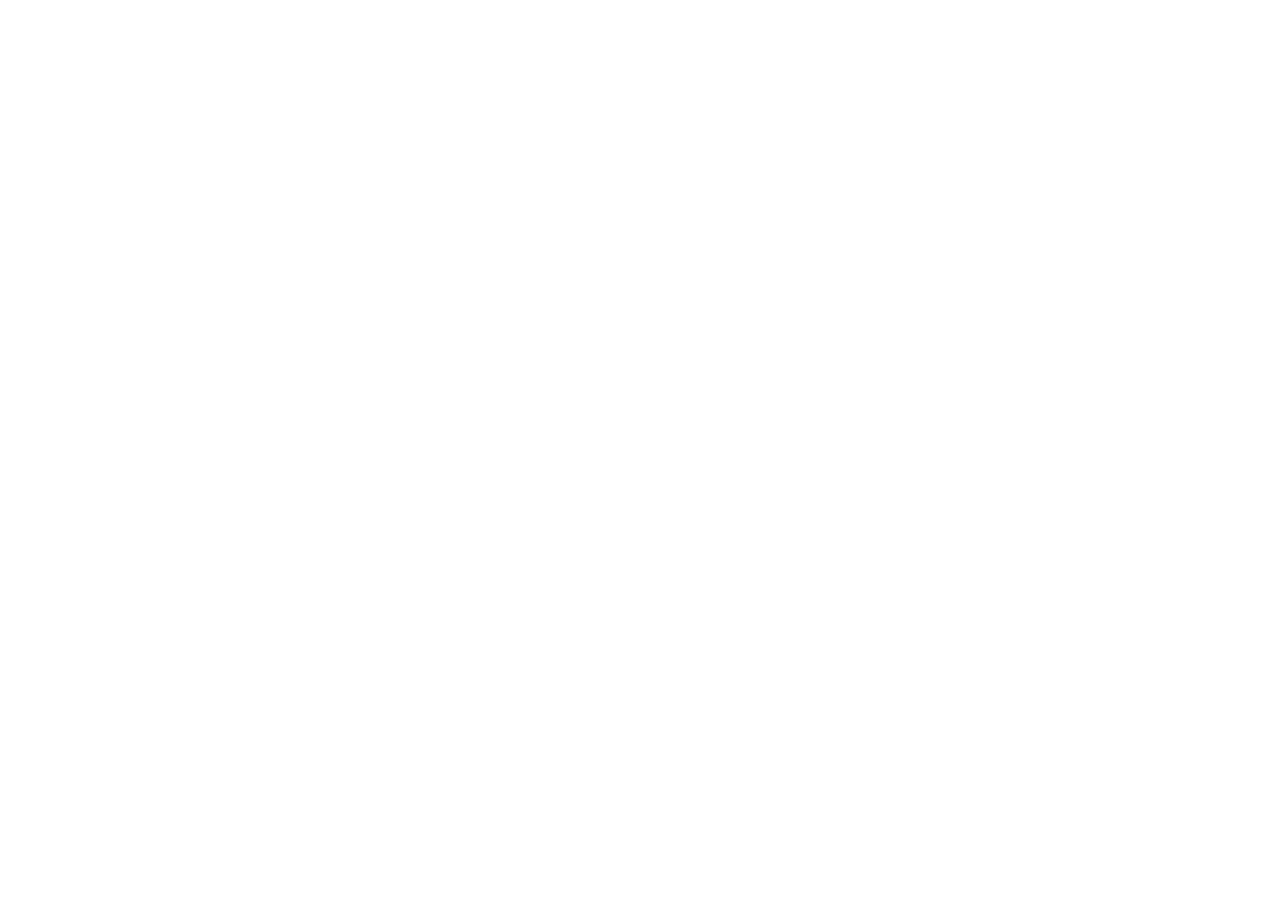
==== index.html @ 9770b4d7 "start2" ====
<!DOCTYPE html>
<html lang="en">
<head>
    <meta charset="UTF-8">
    <meta name="viewport" content="width=device-width, initial-scale=1.0">
    <title>Hjem</title>
</head>
<body>
    
</body>
</html>
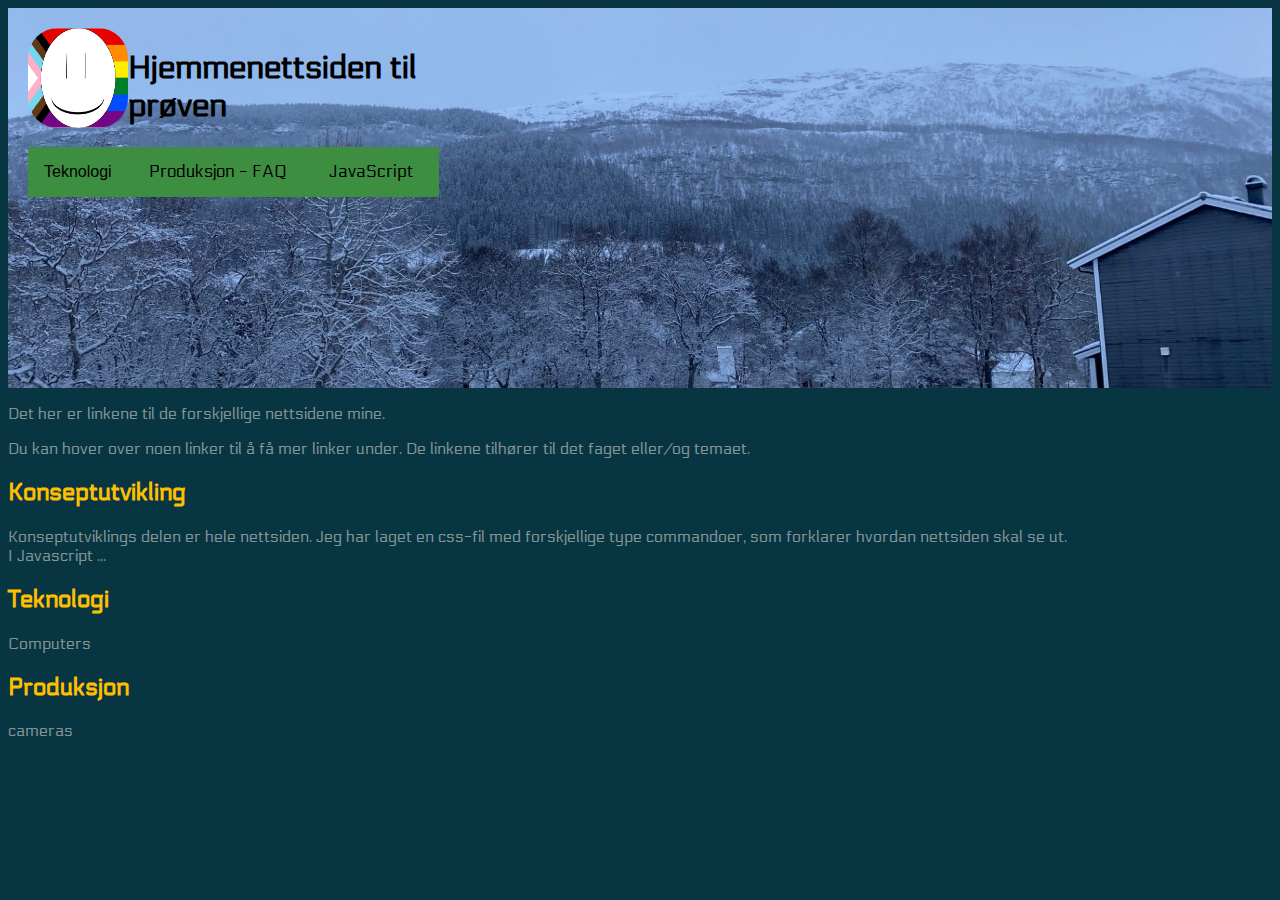
==== commit 6716c368: "too many things" ====
--- a/index.html
+++ b/index.html
@@ -4,8 +4,42 @@
     <meta charset="UTF-8">
     <meta name="viewport" content="width=device-width, initial-scale=1.0">
     <title>Hjem</title>
+    <link rel="stylesheet" href="style.css">
 </head>
 <body>
-    
+<header>
+<div id="image1">
+    <div class="container">
+        <a href="index.html"> <div class="logo">
+     <img src="bilder\Logo copy.jpg" id="img" alt="logo" width="100px" height="100px">
+    </div> </a>
+   <h1 id="h1">Hjemmenettsiden til prøven</h1>
+    <div class="topnav">
+        <div class="dropdown">
+            <button class="dropbtn">Teknologi</button>
+            <div class="dropdown-content">
+              <a href="gif.html">GIF</a>
+              <a href="hardware.html">Hardware</a>
+            </div>
+        </div>
+        <a href="produksjon.html">Produksjon - FAQ</a>
+        <a href="javascript.html">JavaScript</a>
+      </div>
+    </div> </div>
+    <p>Det her er linkene til de forskjellige nettsidene mine.</p>
+    <p>Du kan hover over noen linker til å få mer linker under. 
+        De linkene tilhører til det faget eller/og temaet.
+    </p>
+</header>
+    <h2>Konseptutvikling</h2>
+        <p>Konseptutviklings delen er hele nettsiden. 
+            Jeg har laget en css-fil med forskjellige type 
+            commandoer, som forklarer hvordan nettsiden skal se ut.
+            <br> I Javascript ...
+        </p>
+    <h2>Teknologi</h2>
+        <p>Computers</p>
+    <h2>Produksjon</h2>
+        <p>cameras</p>
 </body>
 </html>--- a/style.css
+++ b/style.css
@@ -0,0 +1,131 @@
+@import url('https://fonts.googleapis.com/css2?family=Electrolize&display=swap');
+:root {
+    --base03:    #002b36;
+    --base02:    #073642;
+    --base01:    #586e75;
+    --base00:    #657b83;
+    --base0:     #839496;
+    --base1:     #93a1a1;
+    --base2:     #073642;
+    --base3:     #002b36;
+    --yellow:    #FFBF00;
+    --orange:    #cb4b16;
+    --red:       #dc322f;
+    --magenta:   #d33682;
+    --violet:    #6c71c4;
+    --blue:      #268bd2;
+    --cyan:      #2aa198;
+    --green:     #859900;
+    --brown:    #6f4e37;
+    --orange2:  #f1cf89;
+    --blue2:    #268bd2;
+
+    --solarizedbg: var(--base02);
+    --solarizedfg: var(--base0);
+}
+body {
+    font-family: 'Electrolize', sans-serif;
+    background-color: var(--solarizedbg);
+    color: var(--solarizedfg);
+}
+.dropbtn {
+    background-color: #3e8e41;
+    color: black;
+    padding: 1rem;
+    font-size: 16px;
+    border: 5px var(--base00);
+    margin-right: 5px;
+    float: inline-block;
+  }
+.dropdown-content {
+    display: none;
+    position: absolute;
+    background-color: lightgreen;
+    min-width: 1rem;
+    box-shadow: 0px 8px 16px 0px rgba(0,0,0,0.2);
+    z-index: 1rem;
+}
+.dropdown-content a {
+    color: black;
+    padding: 1rem;
+    text-decoration: none;
+    display: block;
+    border: 5px var(--base00);
+}
+  .dropdown-content a:hover {background-color:darkgreen;}
+  .dropdown:hover .dropdown-content {display: block;}
+  .dropdown:hover .dropbtn {background-color: #3e8e41;} 
+h1, h2, h3, h4, h5, h6 {
+    color: var(--yellow);
+}
+header {
+    display: block;
+}
+li {
+    color: white;
+}
+#image1 {
+    background-image: url("bilder/UTE/mountain2.jpg");
+    min-height: 380px;
+    background-position: center;
+    background-repeat: no-repeat;
+    background-size: cover;
+    position: relative;
+}
+#image2 {
+    background-image: url("bilder/UTE/mountain.jpg");
+    min-height: 380px;
+    background-position: center;
+    background-repeat: no-repeat;
+    background-size: cover;
+    position: relative;
+}
+#image3 {
+    background-image: url(" bilder/UTE/snowy_street.jpg");
+    min-height: 380px;
+    background-position: center;
+    background-repeat: no-repeat;
+    background-size: cover;
+    position: relative;
+}
+#image4 {
+    background-image: url("bilder/UTE/28_container1.jpg");
+    min-height: 380px;
+    background-position: center;
+    background-repeat: no-repeat;
+    background-size: cover;
+    position: relative;
+}
+.container {
+    position: absolute;
+    margin: 20px;
+    width: auto;
+}
+.topnav {
+    overflow: hidden;
+    background-color: #3e8e41;
+    float:left;
+    display: flex;
+    margin-right: 10px;
+}
+.topnav a {
+    float: left;
+    color: black;
+    text-align: center;
+    padding: 14px 16px;
+    text-decoration: none;
+    font-size: 17px;
+    margin-right: 10px;
+}
+.topnav a:hover {
+    background-color:darkgreen;
+    color: black;
+}
+#h1 {
+    color: black;
+} 
+#img {
+    float: left;
+    border-radius: 30%;
+    display: flex;
+}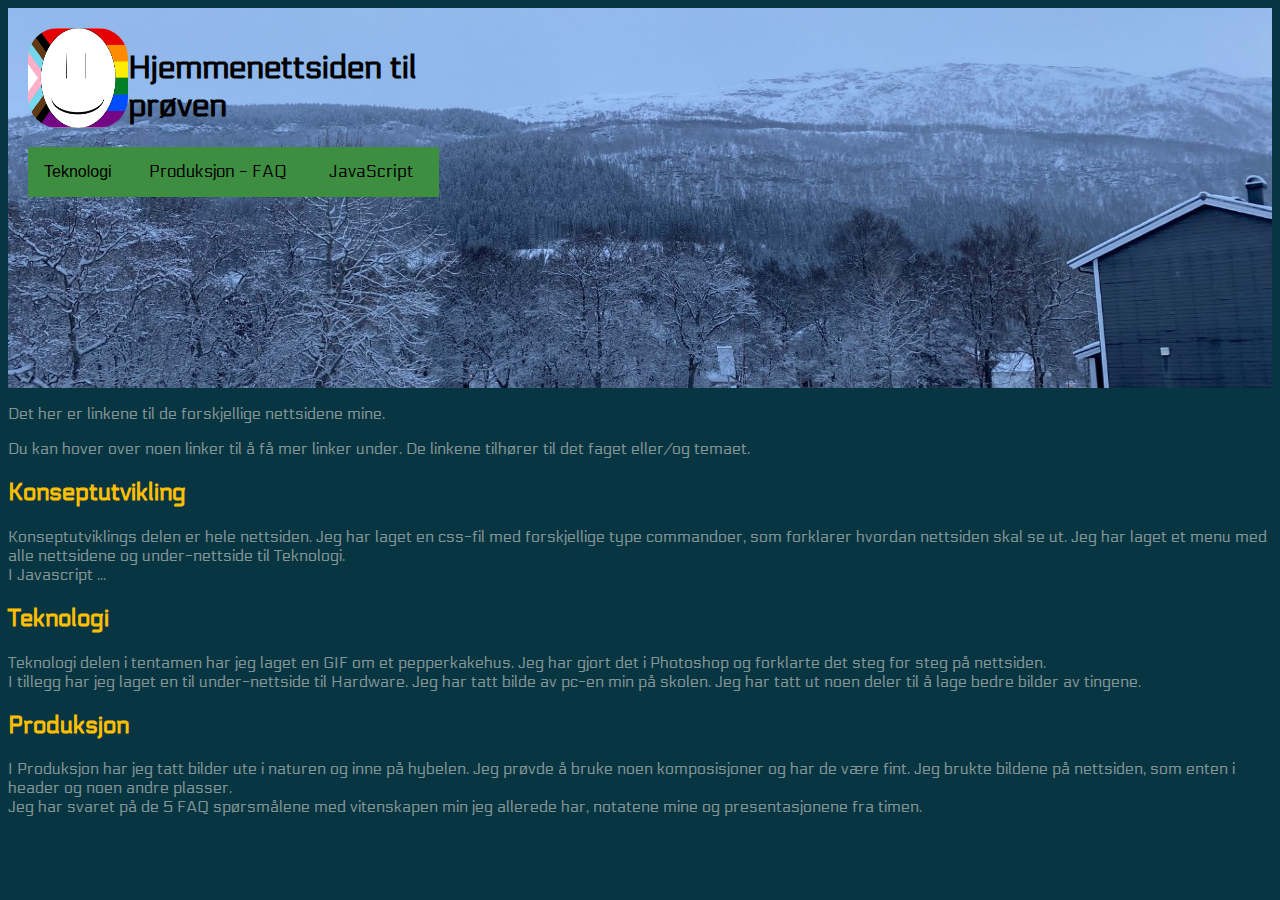
==== commit 99e4bd6b: "AAAAAAAAAAAA" ====
--- a/index.html
+++ b/index.html
@@ -34,12 +34,26 @@
     <h2>Konseptutvikling</h2>
         <p>Konseptutviklings delen er hele nettsiden. 
             Jeg har laget en css-fil med forskjellige type 
-            commandoer, som forklarer hvordan nettsiden skal se ut.
+            commandoer, som forklarer hvordan nettsiden skal se ut. Jeg har laget
+            et menu med alle nettsidene og under-nettside til Teknologi. 
             <br> I Javascript ...
         </p>
     <h2>Teknologi</h2>
-        <p>Computers</p>
+        <p>
+            Teknologi delen i tentamen har jeg laget en GIF om et pepperkakehus.
+            Jeg har gjort det i Photoshop og forklarte det steg for steg på nettsiden. <br>
+            I tillegg har jeg laget en til under-nettside til Hardware. Jeg har tatt bilde av 
+            pc-en min på skolen. Jeg har tatt ut noen deler til å lage bedre bilder av tingene.
+
+        </p>
+
     <h2>Produksjon</h2>
-        <p>cameras</p>
+        <p>I Produksjon har jeg tatt bilder ute i naturen og inne på hybelen. 
+            Jeg prøvde å bruke noen komposisjoner og har de være fint. Jeg brukte bildene
+            på nettsiden, som enten i header og noen andre plasser.  
+            <br>
+            Jeg har svaret på de 5 FAQ spørsmålene med vitenskapen min jeg allerede har,
+            notatene mine og presentasjonene fra timen. 
+        </p>
 </body>
 </html>--- a/style.css
+++ b/style.css
@@ -128,4 +128,17 @@
     float: left;
     border-radius: 30%;
     display: flex;
+}
+#article1 {
+    font-size: 1em;
+}
+
+.text-output { 
+    margin-top: 10px; 
+    padding: 10px; 
+    border: 1px dashed #333; 
+    min-height: 50px; 
+}
+br {
+    margin: 20px;
 }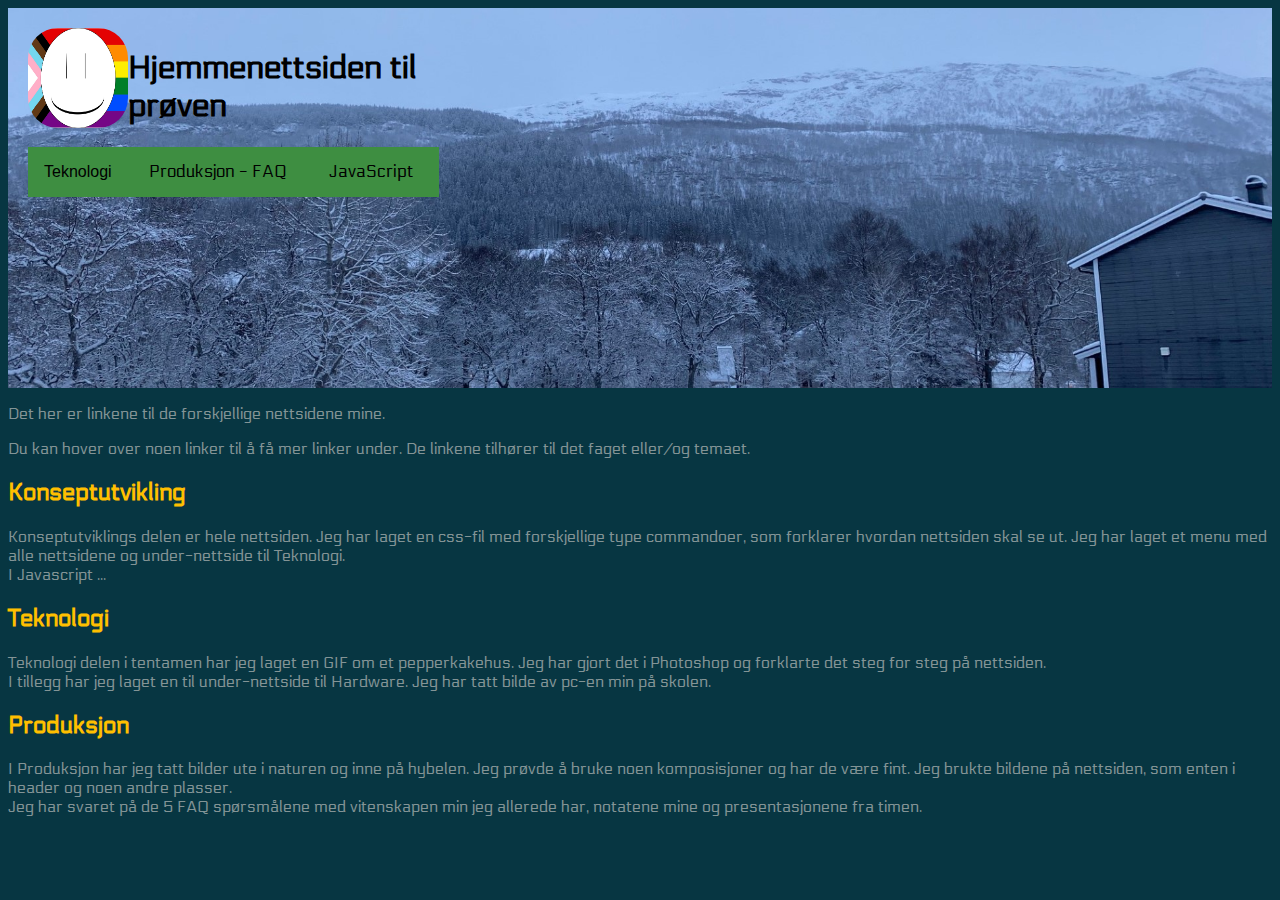
==== commit 0e53694f: "AHHHHH JAVA" ====
--- a/index.html
+++ b/index.html
@@ -43,7 +43,7 @@
             Teknologi delen i tentamen har jeg laget en GIF om et pepperkakehus.
             Jeg har gjort det i Photoshop og forklarte det steg for steg på nettsiden. <br>
             I tillegg har jeg laget en til under-nettside til Hardware. Jeg har tatt bilde av 
-            pc-en min på skolen. Jeg har tatt ut noen deler til å lage bedre bilder av tingene.
+            pc-en min på skolen. 
 
         </p>
 
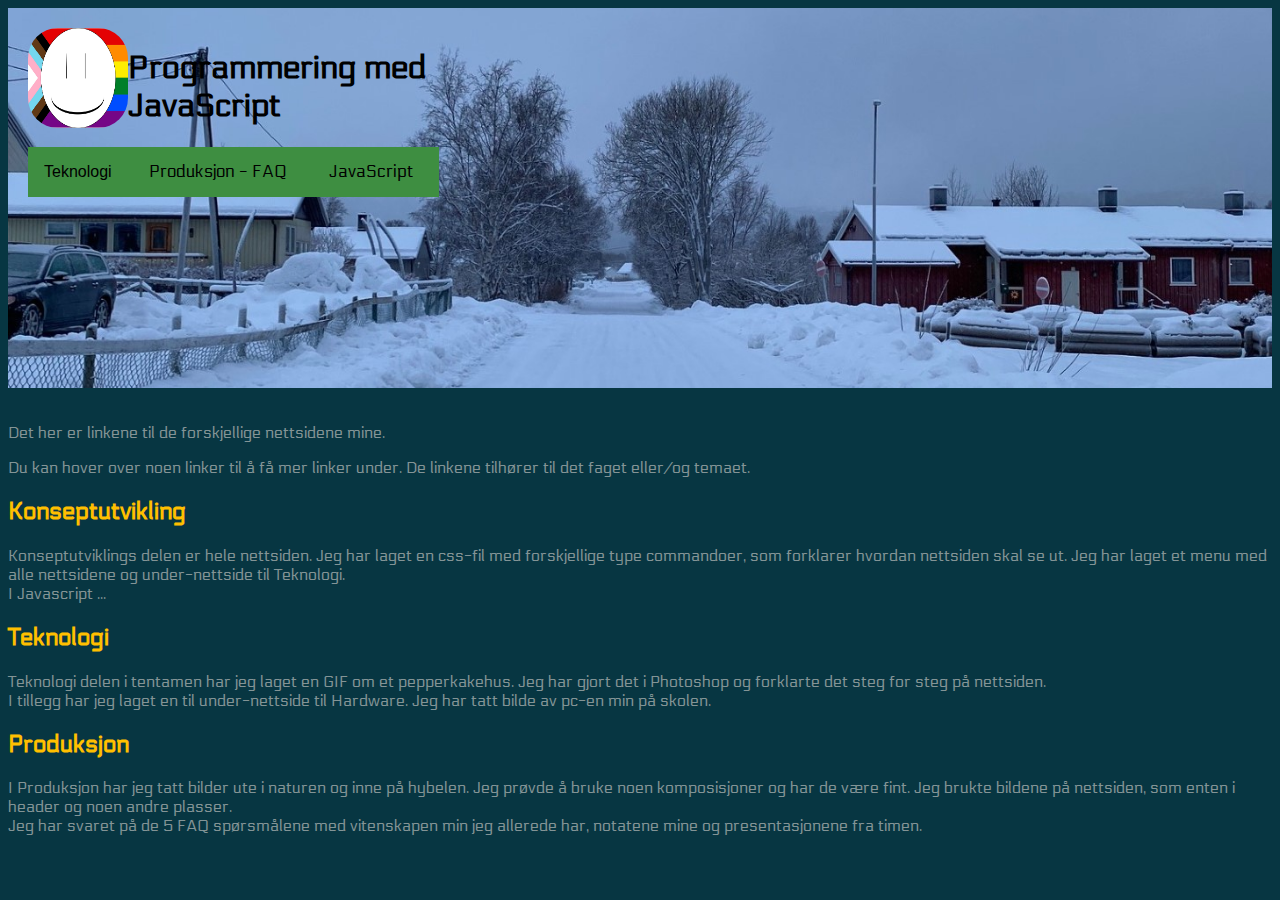
==== commit 9f229143: "njweinf" ====
--- a/index.html
+++ b/index.html
@@ -8,24 +8,28 @@
 </head>
 <body>
 <header>
-<div id="image1">
-    <div class="container">
-        <a href="index.html"> <div class="logo">
-     <img src="bilder\Logo copy.jpg" id="img" alt="logo" width="100px" height="100px">
-    </div> </a>
-   <h1 id="h1">Hjemmenettsiden til prøven</h1>
-    <div class="topnav">
-        <div class="dropdown">
+    <div id="image3">
+        <div class="container">
+        <a href="index.html">
+            <div class="logo">
+            <img src="bilder\Logo copy.jpg" id="img" alt="logo" width="100px" height="100px">
+            </div>
+        </a>
+        <h1 id="h1">Programmering med JavaScript</h1>
+        <div class="topnav">
+            <div class="dropdown">
             <button class="dropbtn">Teknologi</button>
             <div class="dropdown-content">
-              <a href="gif.html">GIF</a>
-              <a href="hardware.html">Hardware</a>
+                <a href="gif.html">GIF</a>
+                <a href="hardware.html">Hardware</a>
             </div>
+            </div>
+            <a href="produksjon.html">Produksjon - FAQ</a>
+            <a href="javascript.html">JavaScript</a>
         </div>
-        <a href="produksjon.html">Produksjon - FAQ</a>
-        <a href="javascript.html">JavaScript</a>
-      </div>
-    </div> </div>
+        </div>
+    </div>
+    <br>
     <p>Det her er linkene til de forskjellige nettsidene mine.</p>
     <p>Du kan hover over noen linker til å få mer linker under. 
         De linkene tilhører til det faget eller/og temaet.
--- a/style.css
+++ b/style.css
@@ -141,4 +141,34 @@
 }
 br {
     margin: 20px;
+}
+
+.avsnitt {
+    display: flex;
+    justify-content: space-between;
+    flex-wrap: wrap;
+}
+
+.avsnitt-text, .avsnitt-pic {
+    width: 100%;
+}
+
+.avsnitt-pic {
+    padding: 20px;
+}
+
+@media screen and (min-width: 768px) {
+    .avsnitt-text {
+        flex: 0 1 65%;
+        width: auto;
+    }
+    .avsnitt-pic {
+        flex: 0 1 35%;
+        width: auto;
+        box-sizing: border-box;
+        display: flex;
+        justify-content: center;
+        align-items: flex-start;
+        object-fit: contain;
+    }
 }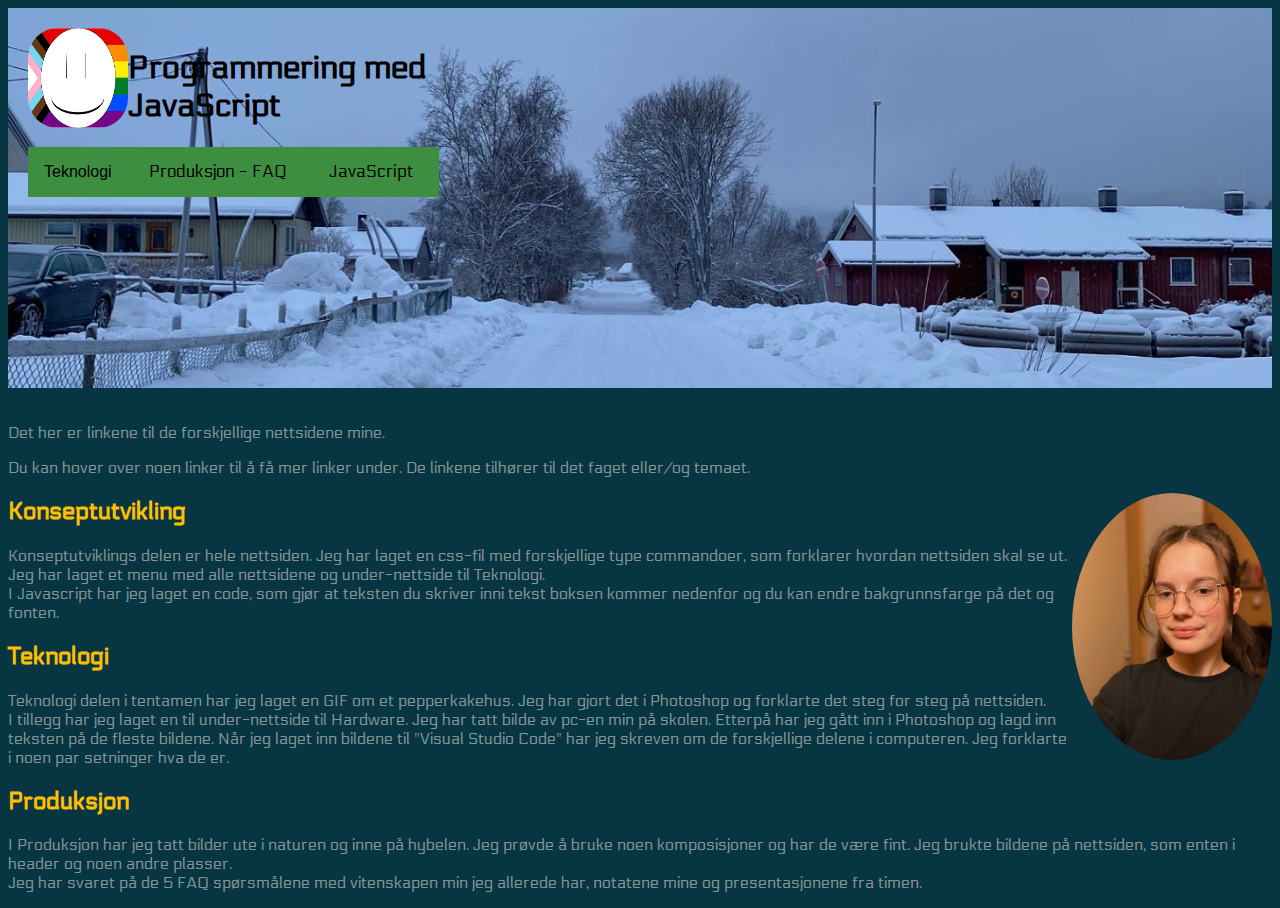
==== commit 5373aaca: "ndiweqfh" ====
--- a/index.html
+++ b/index.html
@@ -35,19 +35,23 @@
         De linkene tilhører til det faget eller/og temaet.
     </p>
 </header>
+<img id="image" src="bilder\meg.jpg" width="200px">
     <h2>Konseptutvikling</h2>
         <p>Konseptutviklings delen er hele nettsiden. 
             Jeg har laget en css-fil med forskjellige type 
             commandoer, som forklarer hvordan nettsiden skal se ut. Jeg har laget
             et menu med alle nettsidene og under-nettside til Teknologi. 
-            <br> I Javascript ...
+            <br> I Javascript har jeg laget en code, som gjør at teksten du skriver inni
+            tekst boksen kommer nedenfor og du kan endre bakgrunnsfarge på det og fonten.
         </p>
     <h2>Teknologi</h2>
         <p>
             Teknologi delen i tentamen har jeg laget en GIF om et pepperkakehus.
             Jeg har gjort det i Photoshop og forklarte det steg for steg på nettsiden. <br>
             I tillegg har jeg laget en til under-nettside til Hardware. Jeg har tatt bilde av 
-            pc-en min på skolen. 
+            pc-en min på skolen. Etterpå har jeg gått inn i Photoshop og lagd inn teksten på de 
+            fleste bildene. Når jeg laget inn bildene til "Visual Studio Code" har jeg skreven
+            om de forskjellige delene i computeren. Jeg forklarte i noen par setninger hva de er.
 
         </p>
 
--- a/style.css
+++ b/style.css
@@ -143,32 +143,7 @@
     margin: 20px;
 }
 
-.avsnitt {
-    display: flex;
-    justify-content: space-between;
-    flex-wrap: wrap;
-}
-
-.avsnitt-text, .avsnitt-pic {
-    width: 100%;
-}
-
-.avsnitt-pic {
-    padding: 20px;
-}
-
-@media screen and (min-width: 768px) {
-    .avsnitt-text {
-        flex: 0 1 65%;
-        width: auto;
-    }
-    .avsnitt-pic {
-        flex: 0 1 35%;
-        width: auto;
-        box-sizing: border-box;
-        display: flex;
-        justify-content: center;
-        align-items: flex-start;
-        object-fit: contain;
-    }
+#image {
+    float: right;
+    border-radius: 50%;
 }